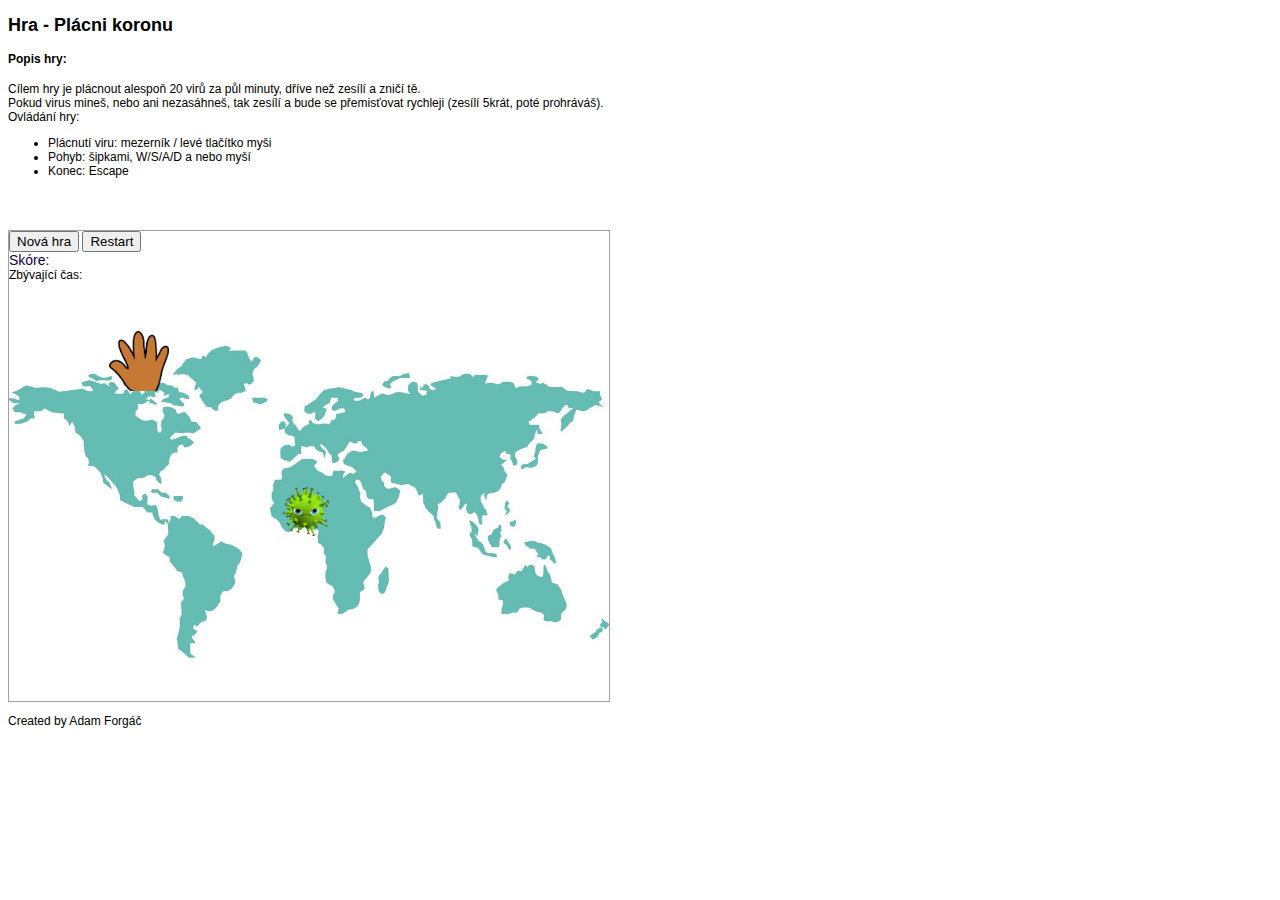
==== hra/Game.html @ a7f9358a "hra - domaci ukol" ====
<!DOCTYPE html>
<html lang="en">
<head>
    <meta charset="UTF-8">
    <meta name="viewport" content="width=device-width, initial-scale=1.0">
    <title>Hra - Plácni koronu</title>
    <style>
        body {
            font-family: Geneva, Verdana, sans-serif;
            font-size: 12px;
        }

        .info {
            margin-top: 5px;
            font-size: 12px;
        }

        #playground {
            border: 1px solid #a0a0a0;
            width: 600px;
            height: 470px;
            position: relative;
        }
        #world {
            position: absolute;
            bottom: 0px;
            cursor: none;
        }

        #game_over {
            position: relative;
            top: 150px;
            margin: 0 auto;
            padding: 15px;
            width:300px;
            font-size: 25px;
            text-align: center;
            border: 2px solid black;
            border-radius: 8px;
            background-color: #802913;
            color: #ff907d;
            visibility: hidden;
        }
        #game_winner {
            position: relative;
            top: 150px;
            margin: 0 auto;
            padding: 15px;
            width:300px;
            font-size: 25px;
            text-align: center;
            border: 2px solid black;
            border-radius: 8px;
            background-color: #00804f;
            color: #b5ffa5;
            visibility: hidden;
        }

        #virus {
            position: absolute;
            top:250px;
            left:250px;
            background: url(vir.png) no-repeat;
            background-size: cover;
            width: 70px;
            height: 60px;
            cursor: none;
        }
        #hand {
            position: absolute;
            top:100px;
            left:100px;
            background: url("hand.png") no-repeat;
            background-size: cover;
            width: 60px;
            height: 60px;
            cursor: none;
        }
        #score {
            font-size: 14px;
            color: #11004a;
        }
        #death {
            background-color: darkred;
            width: 0px;
            height: 40px;
        }
    </style>
</head>
<body>
<h2>Hra - Plácni koronu</h2>

<h4>Popis hry: </h4>
<p>
    Cílem hry je plácnout alespoň 20 virů za půl minuty, dříve než zesílí a zničí tě.
    <br>
    Pokud virus mineš, nebo ani nezasáhneš, tak zesílí a bude se přemisťovat rychleji (zesílí 5krát, poté prohráváš).
    <br>
    Ovládání hry:
<ul>
    <li>Plácnutí viru: mezerník / levé tlačítko myši</li>
    <li>Pohyb: šipkami, W/S/A/D a nebo myší</li>
    <li>Konec: Escape</li>

</ul>
</p>
<div id="death"></div>
<div id='playground'>
    <button id="new_game">Nová hra</button>
    <button id="restart_game">Restart</button>
    <div id="score">Skóre: </div>
    <div id="time">Zbývající čas: </div>
    <img id="world" alt="world">
    <div id="virus"></div>
    <div id="hand"></div>
    <div id="game_over">VIRUS TĚ ZNIČIL</div>
    <div id="game_winner">PORAZIL JSI VIRUS</div>
</div>

<footer class="info">
    <p>Created by Adam Forgáč</p>
</footer>
<script>

    class Player {
        constructor(element_id, x, y, game) {
            this._element = document.getElementById(element_id);
            this._posx = x;
            this._posy = y;
            this._score = 0;
            this._game = game;
        }

        handleEvent(event) {
            if (this._game.isInGame()) {
                if (event.key === 'ArrowLeft' || event.key === 'a') {
                    this.move_continually(0);
                } else if (event.key === 'ArrowRight' || event.key === 'd') {
                    this.move_continually(1);
                } else if (event.key === 'ArrowUp' || event.key === 'w') {
                    this.move_continually(2);
                } else if (event.key === 'ArrowDown' || event.key === 's') {
                    this.move_continually(3);
                } else if (event.key === ' ') {
                    this.check_collision();
                } else if (event.key === 'Escape') {
                    this._game.game_over();
                }
            }
        }

        update () {
            this._element.style.left =  this._posx + 'px';
            this._element.style.top = this._posy + 'px';
        }
        move_left () {
            if (this._posx >= 5) {this._posx = this._posx - 5;}
            this.update();
        }
        move_right () {
            if (this._posx <= 535) {this._posx = this._posx + 5;}
            this.update();
        }
        move_top () {
            if (this._posy >= 85) {this._posy = this._posy - 5;}
            this.update();
        }
        move_down () {
            if (this._posy <= 415) {this._posy = this._posy + 5};
            this.update();
        }

        move_continually (direction_key) {
            if (direction_key === 0) {
                const move = setInterval(() => this.move_left(), 20);
                document.addEventListener("keydown", function() {
                    clearInterval(move);
                });
            } else if (direction_key === 1) {
                const move = setInterval(() => this.move_right(), 20);
                document.addEventListener("keydown", function() {
                    clearInterval(move);
                });
            } else if (direction_key === 2) {
                const move = setInterval(() => this.move_top(), 20);
                document.addEventListener("keydown", function() {
                    clearInterval(move);
                });
            } else if (direction_key === 3) {
                const move = setInterval(() => this.move_down(), 20);
                document.addEventListener("keydown", function() {
                    clearInterval(move);
                });
            }
        }

        spawn (x,y) {
            if (x <= 535 && x >=5) {this._posx = x}
            if (y >= 85 && y <= 415) {this._posy = y}
            this.update();
        }

        check_collision () {
            this.handZoomIn();
            if (Math.abs(this._posx-this._game._virus._posx)<50 && Math.abs(this._posy-this._game._virus._posy)<50) {
                if (!this._game._virus._hit) {this._score += 1}
                this._game._virus._hit = true;
                document.querySelector('#score').innerHTML = `Skóre: ${this._score}`;
                var krtekElement = document.getElementById("virus");
                krtekElement.style.visibility = "hidden";
                if (this._score >= 20) {this._game.game_winner()}
            } else {
                this._game._virus.increaseDeathMeter();
            }
        }

        handZoomIn () {
            var handElement = document.getElementById("hand");
            handElement.style.height = 40+"px";
            handElement.style.width = 40+"px";
            setTimeout(()=>{
                handElement.style.height = 50+"px";
                handElement.style.width = 50+"px";},50);
            setTimeout(()=>{
                handElement.style.height = 60+"px";
                handElement.style.width = 60+"px";},100);
        }
    }

    class Virus {
        constructor(element_id, x, y, game) {
            this._element = document.getElementById(element_id);
            this._posx = x;
            this._posy = y;
            this._dissapeared = null;
            this._hit = false;
            this._spawninterval = 1000;
            this._game = game;
        }

        update () {
            this._element.style.left =  this._posx + 'px';
            this._element.style.top = this._posy + 'px';
        }

        get_spawn_location() {
            return new Promise(resolve => {
                setTimeout(() => {
                    resolve([Math.floor(Math.random()*530)+5,Math.floor(Math.random()*330)+85]);
                }, 500);
            });
        }

        increaseDeathMeter () {
            if (this._game._dissapearedViruses<7) {this._game._dissapearedViruses++}
            var deathNumber = this._game._dissapearedViruses *100-100;
            document.getElementById("death").style.width = deathNumber + 'px';
        }

        async disappear () {
            if (!this._hit) {
                this.increaseDeathMeter();
                this._hit = true;
            }
            if (this._spawninterval >= 500) {this._spawninterval -= 20}
            if (this._game._dissapearedViruses > 6) {this._game.game_over()}
            var element = document.getElementById("virus");
            element.style.visibility = "hidden";
            const [px,py] = await this.get_spawn_location();
            this.spawn(px,py);
            element.style.visibility = "visible";
            this._dissapeared = setTimeout(() => {if(this._game._inGame){this.disappear()}}, this._spawninterval);
        }

        resetSpawnInterval() {
            this._spawninterval = 1000;
        }

        spawn (x,y) {
            if (x <= 535 && x >=5) {this._posx = x}
            if (y >= 85 && y <= 415) {this._posy = y}
            this._hit = false;
            this.update();
        }
    }

    class World {
        constructor(map_src,sizeX, sizeY) {
            this._map_src = map_src;
            this._sizeX = sizeX;
            this._sizeY = sizeY;
        }
        update_world_map (){
            document.getElementById("world").style.width = this._sizeX +"px";
            document.getElementById("world").style.height = this._sizeY +"px";
            document.getElementById("world").src = this._map_src;
        }
    }

    class Game {
        constructor() {
            this._inGame = false;
            this._gameTimeLeft = 0;
            this._dissapearedViruses = 0;
            this._hand = new Player("hand",100,100,this);
            this._virus = new Virus("virus",250, 250,this);
            this._gameTimeInterval = null;
        }

        playNewGame() {
            this._virus.resetSpawnInterval();
            this._hand._score = 0;
            this._dissapearedViruses = 0;
            this._inGame = true;
            this._gameTimeLeft = 30;
            this._gameTimeInterval = setInterval(function () {
                this._gameTimeLeft -= 1;
                if (this._gameTimeLeft === 0) {this.game_over()}
                this.setTimeToHit(this._gameTimeLeft);
            }.bind(this), 1000);
            this._hand.update();
            this._virus.update();
            this._virus.disappear();
            document.getElementById("game_over").style.visibility = "hidden";
            document.getElementById("game_winner").style.visibility = "hidden";
            document.querySelector('#score').innerHTML = `Skóre: 0`;
            document.getElementById("new_game").blur();
        }

        cursorMovement(e) {
            if (this._inGame) {
                var x = e.clientX - 20;
                var y = e.clientY - 250;
                this._hand.spawn(x,y);
            }
        }

        game_over() {
            this._inGame = false;
            document.getElementById("game_over").style.visibility = "visible";
            clearInterval(this._gameTimeInterval);
            clearTimeout(this._virus._dissapeared);
        }

        game_winner() {
            this._inGame = false;
            document.getElementById("game_winner").style.visibility = "visible";
            clearInterval(this._gameTimeInterval);
            clearTimeout(this._virus._dissapeared);
        }

        setTimeToHit (time) {
            var timeElement = document.getElementById("time");
            timeElement.innerHTML = `Zbývající čas: ${time}`;
            if (time<5) {timeElement.style.color = "solid red"}
            else {timeElement.style.color = "black"}
        }

        isInGame () {
            return this._inGame;
        }
    }

    var game = new Game();
    var world = new World("world.jpg",600,400);
    world.update_world_map();

    document.addEventListener("keydown", game._hand);

    document.querySelector("#world").addEventListener("mousemove",function (event) {
        game.cursorMovement(event);
    });
    document.querySelector("#virus").addEventListener("mousemove",function (event) {
        game.cursorMovement(event);
    },true);
    document.querySelector("#hand").addEventListener("mousemove",function (event) {
        game.cursorMovement(event);
    },true);

    document.querySelector("#hand").addEventListener("click",function (e) {
        if (e.button === 0) {
            game._hand.check_collision();
        }
    },true);

    var gameButton = document.getElementById("new_game");
    var restartButton = document.getElementById("restart_game");

    gameButton.addEventListener('click',function (e) {
        e.preventDefault();
        if (!game.isInGame()) {
            game.playNewGame();
        } else {
            game.game_over();
        }
    });

    restartButton.addEventListener('click',function (e) {
        e.preventDefault();
        location.reload();
    });

</script>
</body>
</html>
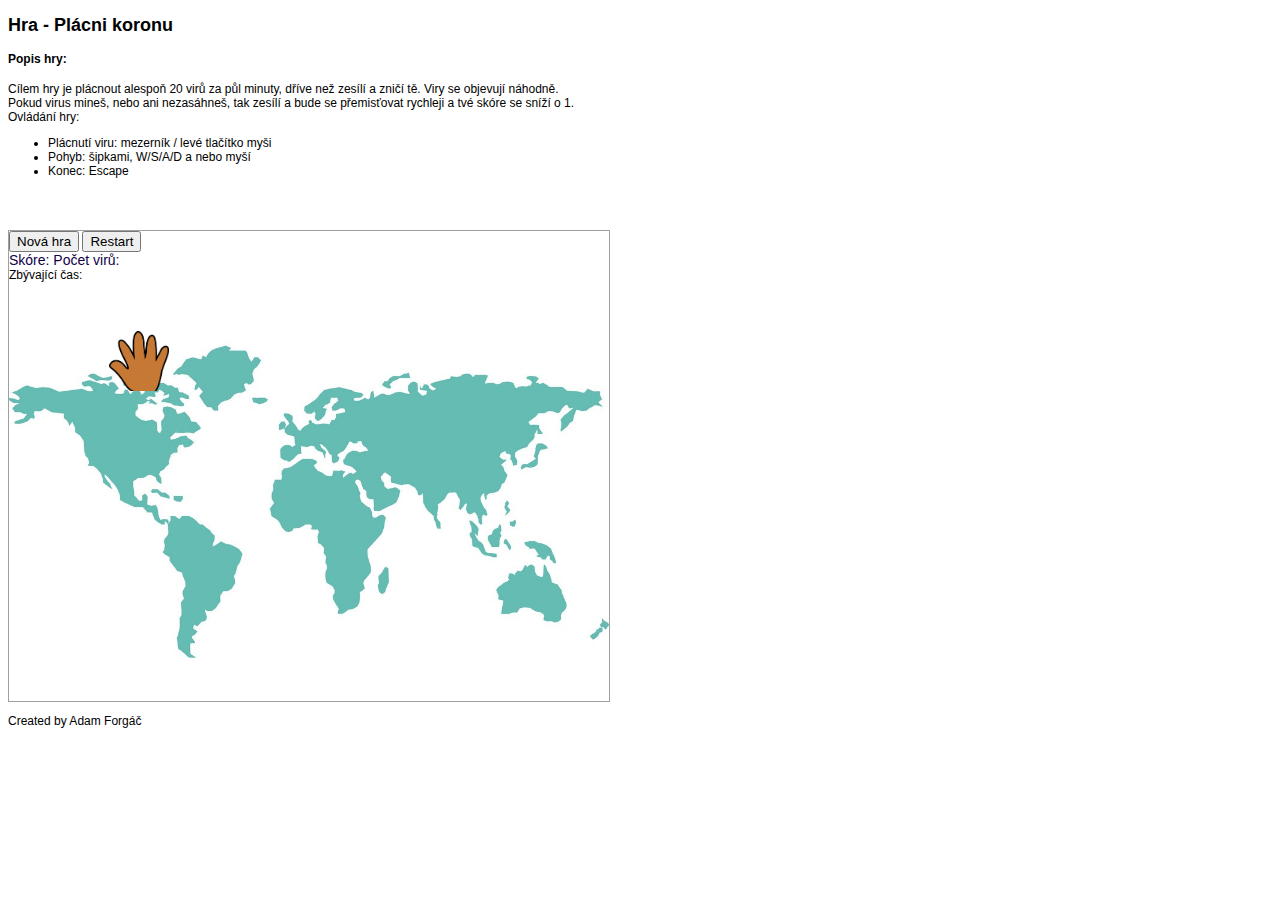
==== commit f2152de5: "game_changes" ====
--- a/hra/Game.html
+++ b/hra/Game.html
@@ -56,7 +56,7 @@
             visibility: hidden;
         }
 
-        #virus {
+        .vir {
             position: absolute;
             top:250px;
             left:250px;
@@ -66,6 +66,7 @@
             height: 60px;
             cursor: none;
         }
+
         #hand {
             position: absolute;
             top:100px;
@@ -92,9 +93,9 @@
 
 <h4>Popis hry: </h4>
 <p>
-    Cílem hry je plácnout alespoň 20 virů za půl minuty, dříve než zesílí a zničí tě.
+    Cílem hry je plácnout alespoň 20 virů za půl minuty, dříve než zesílí a zničí tě. Viry se objevují náhodně.
     <br>
-    Pokud virus mineš, nebo ani nezasáhneš, tak zesílí a bude se přemisťovat rychleji (zesílí 5krát, poté prohráváš).
+    Pokud virus mineš, nebo ani nezasáhneš, tak zesílí a bude se přemisťovat rychleji a tvé skóre se sníží o 1.
     <br>
     Ovládání hry:
 <ul>
@@ -108,10 +109,9 @@
 <div id='playground'>
     <button id="new_game">Nová hra</button>
     <button id="restart_game">Restart</button>
-    <div id="score">Skóre: </div>
+    <div id="score">Skóre: Počet virů: </div>
     <div id="time">Zbývající čas: </div>
     <img id="world" alt="world">
-    <div id="virus"></div>
     <div id="hand"></div>
     <div id="game_over">VIRUS TĚ ZNIČIL</div>
     <div id="game_winner">PORAZIL JSI VIRUS</div>
@@ -202,15 +202,31 @@
 
         check_collision () {
             this.handZoomIn();
-            if (Math.abs(this._posx-this._game._virus._posx)<50 && Math.abs(this._posy-this._game._virus._posy)<50) {
-                if (!this._game._virus._hit) {this._score += 1}
-                this._game._virus._hit = true;
-                document.querySelector('#score').innerHTML = `Skóre: ${this._score}`;
-                var krtekElement = document.getElementById("virus");
-                krtekElement.style.visibility = "hidden";
-                if (this._score >= 20) {this._game.game_winner()}
-            } else {
-                this._game._virus.increaseDeathMeter();
+            let virWasHit = false;
+            let virusEl = null;
+            for (const virus of this._game._viruses) {
+                virusEl = virus;
+                if (Math.abs(this._posx-virus._posx)<50 && Math.abs(this._posy-virus._posy)<50) {
+                    virWasHit = true;
+                    if (!virus._hit) {this._score += 1}
+                    virus._hit = true;
+                    document.querySelector('#score').innerHTML = `Skóre: ${this._score} Počet virů: ${this._game._virusCounter}`;
+                    var krtekElement = document.getElementById(virus._elementId);
+                    krtekElement.style.visibility = "hidden";
+                    if (this._score >= 20) {this._game.game_winner()}
+                    if (this._score === 5) {this._game.addNewVirus()}
+                    if (this._score === 10) {this._game.addNewVirus()}
+                    if (this._score === 15) {this._game.addNewVirus()}
+                    break;
+                }
+            }
+            if (!virWasHit) {
+                this._game._hand._score--;
+                document.querySelector('#score').innerHTML = `Skóre: ${this._score} Počet virů: ${this._game._virusCounter}`;
+                this._game._viruses[0].increaseDeathMeter();
+                if (this._game._viruses[0]._dissapearedViruses===6) {
+                    this._game.game_over();
+                }
             }
         }
 
@@ -229,12 +245,13 @@
 
     class Virus {
         constructor(element_id, x, y, game) {
+            this._elementId = element_id;
             this._element = document.getElementById(element_id);
             this._posx = x;
             this._posy = y;
             this._dissapeared = null;
             this._hit = false;
-            this._spawninterval = 1000;
+            this._spawninterval = 2000;
             this._game = game;
         }
 
@@ -262,9 +279,9 @@
                 this.increaseDeathMeter();
                 this._hit = true;
             }
-            if (this._spawninterval >= 500) {this._spawninterval -= 20}
+            if (this._spawninterval >= 500) {this._spawninterval -= 25}
             if (this._game._dissapearedViruses > 6) {this._game.game_over()}
-            var element = document.getElementById("virus");
+            var element = document.getElementById(this._elementId);
             element.style.visibility = "hidden";
             const [px,py] = await this.get_spawn_location();
             this.spawn(px,py);
@@ -273,7 +290,7 @@
         }
 
         resetSpawnInterval() {
-            this._spawninterval = 1000;
+            this._spawninterval = 2000;
         }
 
         spawn (x,y) {
@@ -303,14 +320,17 @@
             this._gameTimeLeft = 0;
             this._dissapearedViruses = 0;
             this._hand = new Player("hand",100,100,this);
-            this._virus = new Virus("virus",250, 250,this);
+            this._viruses = [];
             this._gameTimeInterval = null;
+            this._virusCounter = 0;
         }
 
         playNewGame() {
-            this._virus.resetSpawnInterval();
+            this._viruses = [];
+            this._virusCounter = 0;
+            this.addNewVirus();
             this._hand._score = 0;
-            this._dissapearedViruses = 0;
+            this._dissapearedViruses = 1;
             this._inGame = true;
             this._gameTimeLeft = 30;
             this._gameTimeInterval = setInterval(function () {
@@ -319,12 +339,32 @@
                 this.setTimeToHit(this._gameTimeLeft);
             }.bind(this), 1000);
             this._hand.update();
-            this._virus.update();
-            this._virus.disappear();
             document.getElementById("game_over").style.visibility = "hidden";
             document.getElementById("game_winner").style.visibility = "hidden";
             document.querySelector('#score').innerHTML = `Skóre: 0`;
             document.getElementById("new_game").blur();
+        }
+
+        addNewVirus () {
+            this._virusCounter++;
+            let createdElement = document.createElement("div");
+            let newVirusId = "virus"+this._virusCounter;
+            let posX = Math.floor(Math.random()*530)+5;
+            let posY = Math.floor(Math.random()*330)+85;
+            createdElement.id = newVirusId;
+            createdElement.classList.add("vir");
+            createdElement.style.left = posX + "px";
+            createdElement.style.top = posY + "px";
+            document.querySelector("#world").insertAdjacentElement("afterend", createdElement);
+            let newVirus = new Virus(newVirusId,posX,posY, this);
+            this._viruses.push(newVirus);
+            newVirus.update();
+            newVirus.disappear();
+            document.body.addEventListener('mousemove',function(e){
+                if(e.srcElement.id== newVirusId){
+                    game.cursorMovement(e);
+                }
+            });
         }
 
         cursorMovement(e) {
@@ -339,14 +379,22 @@
             this._inGame = false;
             document.getElementById("game_over").style.visibility = "visible";
             clearInterval(this._gameTimeInterval);
-            clearTimeout(this._virus._dissapeared);
+            for (let vir of this._viruses) {
+                document.getElementById(vir._elementId).style.visibility = "hidden";
+                clearTimeout(vir._dissapeared);
+                vir.resetSpawnInterval();
+            }
         }
 
         game_winner() {
             this._inGame = false;
             document.getElementById("game_winner").style.visibility = "visible";
             clearInterval(this._gameTimeInterval);
-            clearTimeout(this._virus._dissapeared);
+            for (let vir of this._viruses) {
+                document.getElementById(vir._elementId).style.visibility = "hidden";
+                clearTimeout(vir._dissapeared);
+                vir.resetSpawnInterval();
+            }
         }
 
         setTimeToHit (time) {
@@ -370,13 +418,9 @@
     document.querySelector("#world").addEventListener("mousemove",function (event) {
         game.cursorMovement(event);
     });
-    document.querySelector("#virus").addEventListener("mousemove",function (event) {
-        game.cursorMovement(event);
-    },true);
     document.querySelector("#hand").addEventListener("mousemove",function (event) {
         game.cursorMovement(event);
     },true);
-
     document.querySelector("#hand").addEventListener("click",function (e) {
         if (e.button === 0) {
             game._hand.check_collision();
